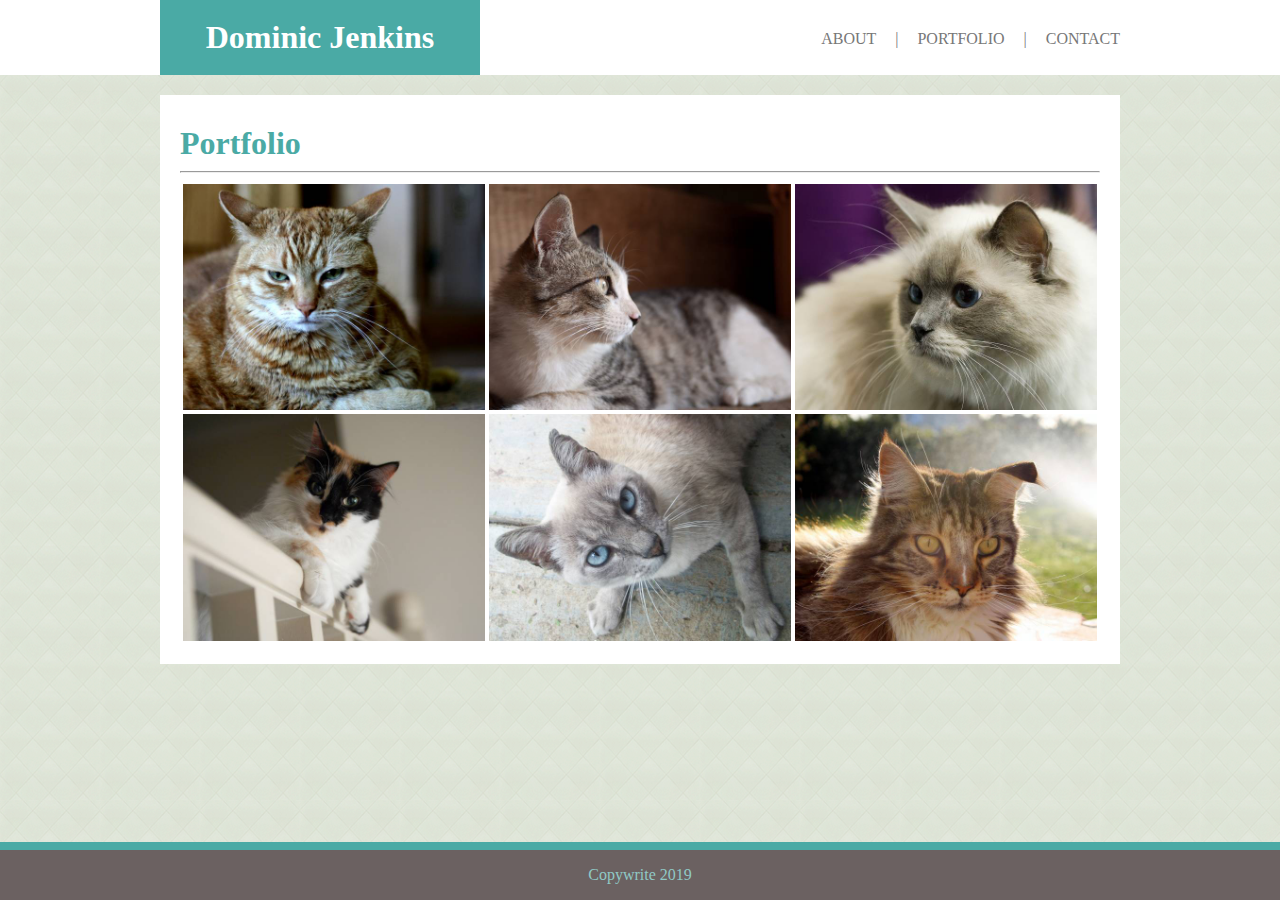
==== portfolio.html @ a4290692 "2.0" ====
<!DOCTYPE html>
<html>
<head>

    <link rel="stylesheet" type="text/css" href="Assets/css/style.css">
        
    <meta charset="utf-8">
        <meta http-equiv="X-UA-Compatible" content="IE=edge">
        <title>Page Title</title>
        <meta name="viewport" content="width=device-width, initial-scale=1">
        <link rel="stylesheet" type="text/css" media="screen" href="main.css">
        <script src="main.js"></script>


    <title>

        Dominic's Portfolio
                
    </title>


</head>


<body id="body">

        <div id=containerheader>


                <div id="containername">
        
        
                     <h1 id="name"> Dominic Jenkins</h1>
        
                    <nav>
                        <ul>
                                <li><a href="index.html">About</a></li>
                                <li><a>|</a></li>
                                <li><a href="portfolio.html">Portfolio</a></li>
                                <li><a>|</a></li>
                                <li><a href="contact.html">Contact</a></li>
                        </ul>
        
                    </nav>
                    
                     
                </div>
        
            
            </div>


    <div class="containerstuff">

            <h1> Portfolio</h1>

            <hr>
            

        <div class="catpicscontainer">


            <table style="width:100%">

                <tr>

                    
                <td><img class="catpics" src= "Assets/images/cats1.jpg"> <div class="overlay">What a Cat</div> </td>

                <td><img class="catpics" src= "Assets/images/cats2.jpg"><div class="overlay">What a Cat</div></td>
                
                <td><img class="catpics" src= "Assets/images/cats3.jpg"><div class="overlay">What a Cat</div></td>
                </tr>
                <tr>
                <td><img class="catpics" src= "Assets/images/cats4.jpg"><div class="overlay">What a Cat</div></td>
                <td><img class="catpics" src= "Assets/images/cats5.jpg"><div class="overlay">What a Cat</div></td>
                <td><img class="catpics" src= "Assets/images/cats6.jpg"><div class="overlay">What a Cat</div></td>
                </tr>

            </table>

           

        </div>


    </div>
    
    

   

    <footer id="footer">


        <p>Copywrite 2019</p>

        
    </footer>


</body>




</html>
---- Assets/css/style.css ----
html, body {
    height:100%;
    margin: 0;
}

body {background-color: lightgrey; 
    border-color: #dddddd; 
    padding: 0;
    margin: 0;
    border: 0;
    background-image:url('../images/beige-tiles.png')
}

.content {
    margin: 0 auto -50px;
}

#containerheader {
    width: 100%;
    background-color: white;
    margin: 0;
}

#containerheader::after
    {
        content:'';
        display:table;
        clear:both;
    }

#containername {
    width: 960px;
    margin: 0 auto 0 auto;
}


#name {
    background-color: #4aaaa5; 
    color: #ffffff; 
    font-family: Georgia, 'Times New Roman', Times, serif;
    width: 29.33%;
    padding: 2%;
    text-align: center;
    margin: 0;
    float: left;
} 

nav {
    float: right;
}

nav ul {
    margin: 0;
    padding: 0;
    list-style: none;
}

nav li {
    display: inline-block;
    margin-left: 15px;
    padding-top: 30px;
    position:relative;
}

nav a {
    color:#777777; 
    text-decoration: none; 
    text-transform: uppercase;
}

nav a:hover {
    color:#000;
}

nav a::before {
    content:'';
    display: block;
    height: 5px;
    width: 100%;
    background-color:#4aaaa5;
    position:absolute;
    top:0;
    width: 0%;
    transition: all ease-in-out 250ms;
}

nav a:hover::before {
    width:100%;
}

.containerstuff {
    width: 920px;
    margin: 20px auto 20px auto;
    background-color: white;
    padding:20px;
    margin-bottom: 100px;
}

.skillz {
    column-count:2;
    font-family: Georgia, 'Times New Roman', Times, serif;
}

.skillset {
    color: #4aaaa5;
    width: 960px;
}

li {
    font-family: Georgia, 'Times New Roman', Times, serif;  
    color: #777777;
}

.h4skills {
    color: #4aaaa5;

}

h1 {
    color: #4aaaa5;
    padding: 0;
    margin: 1% 0 1% 0;
}


#profilepic {
    height: 25%; width: 25%;
    float: left;
    margin-right: 2%;
}

.catpics {
    height:50%;
    width:100%;
}

#paragraph {
    color:#777777; 
    font-family: Arial, Helvetica, sans-serif;
    margin: 2%;
}


footer {
    background-color: #6b6161;
    border-top: 8px solid #4aaaa5;
    text-align: center;
    height:50px;
    position: fixed;
    bottom: 0; 
    width: 100%;
    color: #90c9c6;
}


{font-family: Arial, Helvetica, sans-serif;}

input[type=text], select, textarea {
  width: 100%;
  padding: 6px 0 6px 4px;
  border: 1px solid #ccc;
  border-radius: 4px;
  margin-top: 6px;
  margin-bottom: 16px;
  resize: vertical;
  font-family: Georgia, 'Times New Roman', Times, serif;
}

input[type=submit] {
  background-color: #4CAF50;
  color: white;
  padding: 12px 20px;
  border: none;
  border-radius: 4px;
  cursor: pointer;
}

label {
    color: #4e4f53;
    font-family: Georgia, 'Times New Roman', Times, serif;
    margin-bottom: 10px;
}

input[type=submit]:hover {
  background-color: #5c5c5f;
}

.container {
  border-radius: 5px;
  background-color: #f2f2f2;
  padding: 20px;
  
}

#contactform {
    color:#4aaaa5; 
}

.contact {
    margin:auto;
}




td {
    position:relative;
}




.catpicscontainer {
    position: relative;

  }
  

  .overlaycontainer {
    position: relative;

  }

  .catpics {
    display: block;

  }
  
  .overlay {
    position: absolute; 
    bottom: 0; 
    background: #4aaaa5;
    color: #f1f1f1; 
    width: 86.2%;
    transition: .5s ease;
    opacity:0;
    color: white;
    font-size: 20px;
    padding: 20px;
    text-align: center;
  }
  
  
  .catpicscontainer td:hover .overlay {
    opacity: 1;
  }


@media only screen and (max-width: 980px) {
    #containername {
        padding: 0 20px;
        max-width: 768px;
    }
    
    .containerstuff {
        padding-top: 130px;
    }
    #paragraph {
        max-width: 420px;
    }

    .skillz {
        max-width: 420px;
    }

}


@media only screen and (max-width: 768px) {
    #containername {
        padding: 0 20px;
        max-width: 640px;
    }
    
    .containerstuff {
        padding-top: 130px;
    }
    #paragraph {
        max-width: 420px;
    }

    .skillz {
        max-width: 420px;
    }

}

@media only screen and (max-width: 640px) {
    #containername {
        padding: 0 20px;
        max-width: 400px;
    }
    
    .containerstuff {
        padding-top: 130px;
    }
    #paragraph {
        max-width: 420px;
    }

    .skillz {
        max-width: 420px;
    }

}
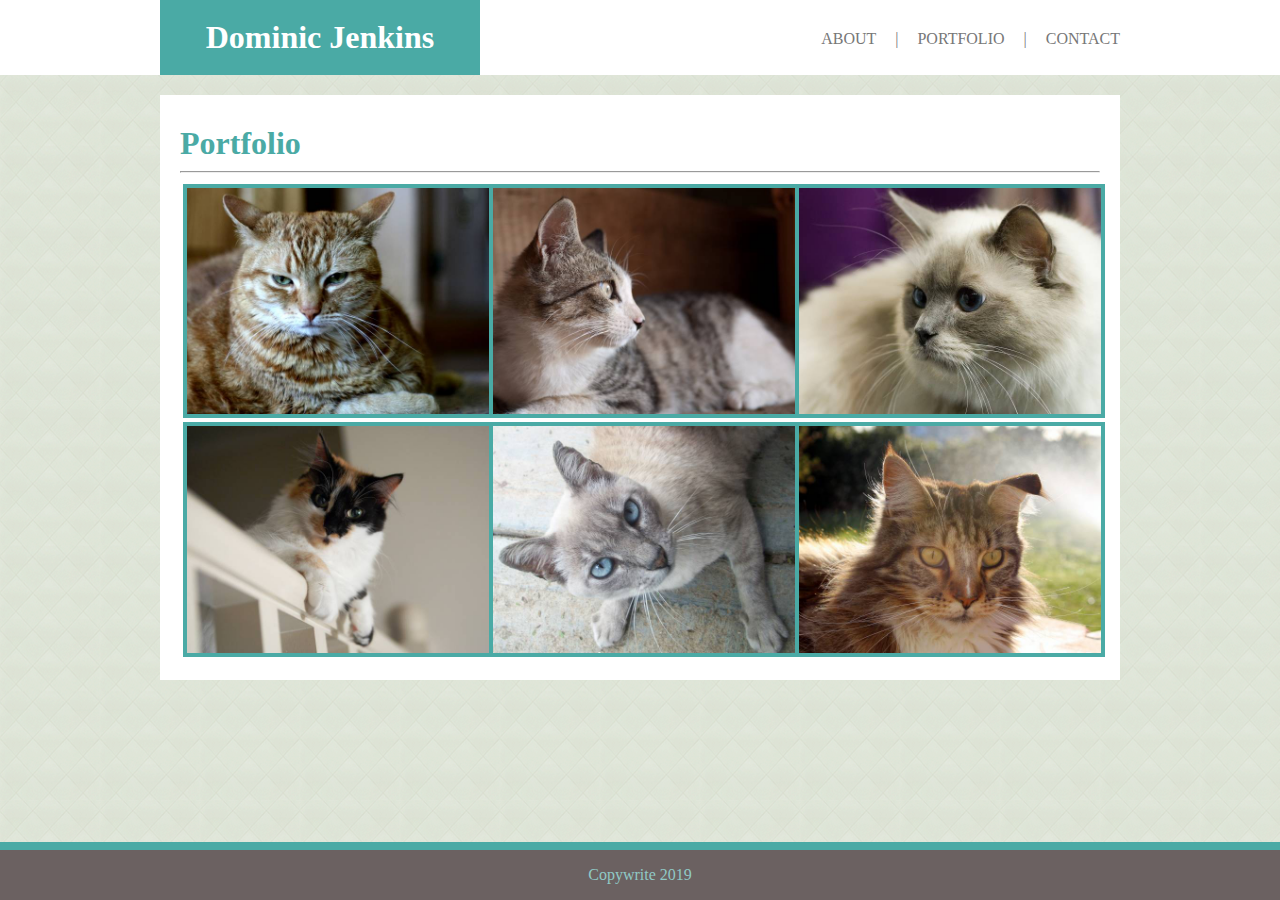
==== commit 9941aa49: "added projects to portfolio" ====
--- a/portfolio.html
+++ b/portfolio.html
@@ -1,107 +1,187 @@
-<!DOCTYPE html>
+<!-- <!DOCTYPE html>
 <html>
+
 <head>
 
     <link rel="stylesheet" type="text/css" href="Assets/css/style.css">
-        
+
     <meta charset="utf-8">
-        <meta http-equiv="X-UA-Compatible" content="IE=edge">
-        <title>Page Title</title>
-        <meta name="viewport" content="width=device-width, initial-scale=1">
-        <link rel="stylesheet" type="text/css" media="screen" href="main.css">
-        <script src="main.js"></script>
+    <meta http-equiv="X-UA-Compatible" content="IE=edge">
+    <title>Page Title</title>
+    <meta name="viewport" content="width=device-width, initial-scale=1">
+    <link rel="stylesheet" href="https://stackpath.bootstrapcdn.com/bootstrap/4.3.1/css/bootstrap.min.css"
+        integrity="sha384-ggOyR0iXCbMQv3Xipma34MD+dH/1fQ784/j6cY/iJTQUOhcWr7x9JvoRxT2MZw1T" crossorigin="anonymous">
+    <link rel="stylesheet" type="text/css" media="screen" href="main.css">
+    <script src="main.js"></script>
+    <title>
+        Dominic's Portfolio
+    </title>
+</head>
+
+<body id="body">
 
 
-    <title>
+    <div id=containerheader>
+        <div id="containername">
+            <h1 id="name"> Dominic Jenkins</h1>
+            <nav>
+                <ul>
+                    <li><a href="index.html">About</a></li>
+                    <li><a>|</a></li>
+                    <li><a href="portfolio.html">Portfolio</a></li>
+                    <li><a>|</a></li>
+                    <li><a href="contact.html">Contact</a></li>
+                </ul>
+            </nav>
+        </div>
+    </div>
 
-        Dominic's Portfolio
-                
-    </title>
+    <div class="containerstuff">
+        <h1> Portfolio</h1>
+        <hr>
 
+        <div class="row">
+
+            <div class="col-xs-12 col-lg-4 col-sm-12 col-md-6">
+                <a href="https://calm-ocean-31074.herokuapp.com/" target="_blank">
+                    <img class="catpics img-fluid img" src="Assets/images/shoegazer2IMG.jpeg">
+                </a>
+                <div class="overlay">Shoegazer</div>
+                <div>
+                </div>
+            </div>
+            <div class="col-xs-12 col-lg-4 col-sm-12 col-md-6">
+                <a href="https://alfarodeveloper.github.io/project_one/" target="_blank">
+                    <img class="catpics img-fluid img" src="Assets/images/Tides_Eugene_060817.jpg">
+                </a>
+                <div class="overlay">Tidentify</div>
+            </div>
+
+            <div class="col-xs-12 col-lg-4 col-sm-12 col-md-6">
+                <a href="https://domyorke.github.io/TriviaGame/" target="_blank">
+                    <img class="catpics img-fluid img" src="Assets/images/cats5.jpg">
+                </a>
+                <div class="overlay">Cat Trivia!</div>
+            </div>
+            <div class="col-xs-12 col-lg-4 col-sm-12 col-md-6">
+
+                <a href="https://github.com/domyorke/Bamazon" target="_blank">
+                    <img class="catpics img-fluid img" src="Assets/images/cats3.jpg">
+                </a>
+                <div class="overlay">Bamazon</div>
+            </div>
+
+            <div class="col-xs-12 col-lg-4 col-sm-12 col-md-6">
+                <a href="https://github.com/domyorke/Liri-Node-App" target="_blank">
+                    <img class="catpics img-fluid img" src="Assets/images/cats4.jpg">
+                </a>
+                <div class="overlay">Liri (A Node App)</div>
+            </div>
+
+            <div class="col-xs-12 col-lg-4 col-sm-12 col-md-6">
+                <a href="https://github.com/domyorke/Fangraphs-Scraper" target="_blank">
+                    <img class="catpics img-fluid img" src="Assets/images/cats6.jpg">
+                </a>
+                <div class="overlay">Fangraphs Scraper</div>
+            </div>
+        </div>
+    </div>
+
+
+    <footer id="footer">
+        <p>Copywrite 2019</p>
+    </footer>
+
+</body>
+
+</html> -->
+
+<!DOCTYPE html>
+<html>
+
+<head>
+    <link rel="stylesheet" type="text/css" href="Assets/css/style.css">
+    <meta charset="utf-8">
+    <meta http-equiv="X-UA-Compatible" content="IE=edge">
+    <title>Page Title</title>
+    <meta name="viewport" content="width=device-width, initial-scale=1">
+    <link rel="stylesheet" type="text/css" media="screen" href="main.css">
+    <script src="main.js"></script>
+    <title>Dominic's Portfolio </title>
 
 </head>
 
-
 <body id="body">
-
-        <div id=containerheader>
-
-
-                <div id="containername">
-        
-        
-                     <h1 id="name"> Dominic Jenkins</h1>
-        
-                    <nav>
-                        <ul>
-                                <li><a href="index.html">About</a></li>
-                                <li><a>|</a></li>
-                                <li><a href="portfolio.html">Portfolio</a></li>
-                                <li><a>|</a></li>
-                                <li><a href="contact.html">Contact</a></li>
-                        </ul>
-        
-                    </nav>
-                    
-                     
-                </div>
-        
-            
-            </div>
-
+    <div id=containerheader>
+        <div id="containername">
+            <h1 id="name"> Dominic Jenkins</h1>
+            <nav>
+                <ul>
+                    <li><a href="index.html">About</a></li>
+                    <li><a>|</a></li>
+                    <li><a href="portfolio.html">Portfolio</a></li>
+                    <li><a>|</a></li>
+                    <li><a href="contact.html">Contact</a></li>
+                </ul>
+            </nav>
+        </div>
+    </div>
 
     <div class="containerstuff">
-
-            <h1> Portfolio</h1>
-
-            <hr>
-            
+        <h1> Portfolio</h1>
+        <hr>
 
         <div class="catpicscontainer">
-
-
             <table style="width:100%">
-
                 <tr>
-
-                    
-                <td><img class="catpics" src= "Assets/images/cats1.jpg"> <div class="overlay">What a Cat</div> </td>
-
-                <td><img class="catpics" src= "Assets/images/cats2.jpg"><div class="overlay">What a Cat</div></td>
-                
-                <td><img class="catpics" src= "Assets/images/cats3.jpg"><div class="overlay">What a Cat</div></td>
+                    <td>
+                        <a href="https://calm-ocean-31074.herokuapp.com/" target="_blank">
+                            <img class="catpics" src="Assets/images/cats1.jpg">
+                            <div class="overlay">Shoegazer</div>
+                        </a>
+                    </td>
+                    <td>
+                        <a href="https://alfarodeveloper.github.io/project_one/" target="_blank">
+                            <img class="catpics" src="Assets/images/cats2.jpg">
+                            <div class="overlay">Tidentify</div>
+                        </a>
+                    </td>
+                    <td>
+                        <a href="https://domyorke.github.io/TriviaGame/" target="_blank">
+                            <img class="catpics" src="Assets/images/cats3.jpg">
+                            <div class="overlay">Cat Trivia</div>
+                        </a>
+                    </td>
                 </tr>
                 <tr>
-                <td><img class="catpics" src= "Assets/images/cats4.jpg"><div class="overlay">What a Cat</div></td>
-                <td><img class="catpics" src= "Assets/images/cats5.jpg"><div class="overlay">What a Cat</div></td>
-                <td><img class="catpics" src= "Assets/images/cats6.jpg"><div class="overlay">What a Cat</div></td>
+                    <td>
+                        <a href="https://github.com/domyorke/Liri-Node-App" target="_blank">
+                            <img class="catpics" src="Assets/images/cats4.jpg">
+                            <div class="overlay">Liri (Node App)</div>
+                        </a>
+                    </td>
+                    <td>
+                        <a href="https://github.com/domyorke/Bamazon" target="_blank">
+                            <img class="catpics" src="Assets/images/cats5.jpg">
+                            <div class="overlay">Bamazon (A Node App)</div>
+                        </a>
+                    </td>
+                    <td>
+                        <a href="https://github.com/domyorke/Fangraphs-Scraper" target="_blank">
+                            <img class="catpics" src="Assets/images/cats6.jpg">
+                            <div class="overlay">Fangraphs Scraper</div>
+                        </a>
+                    </td>
+
                 </tr>
-
             </table>
-
-           
-
         </div>
-
-
     </div>
-    
-    
-
-   
 
     <footer id="footer">
-
-
         <p>Copywrite 2019</p>
-
-        
     </footer>
-
 
 </body>
 
-
-
-
 </html>--- a/Assets/css/style.css
+++ b/Assets/css/style.css
@@ -89,7 +89,7 @@
 }
 
 .containerstuff {
-    width: 920px;
+    max-width: 920px;
     margin: 20px auto 20px auto;
     background-color: white;
     padding:20px;
@@ -103,7 +103,6 @@
 
 .skillset {
     color: #4aaaa5;
-    width: 960px;
 }
 
 li {
@@ -127,11 +126,15 @@
     height: 25%; width: 25%;
     float: left;
     margin-right: 2%;
+    padding: 4px;
+    background-color: #4aaaa5;
 }
 
 .catpics {
     height:50%;
     width:100%;
+    padding: 4px;
+    background-color: #4aaaa5;
 }
 
 #paragraph {
@@ -153,7 +156,9 @@
 }
 
 
-{font-family: Arial, Helvetica, sans-serif;}
+ /* {
+    font-family: Arial, Helvetica, sans-serif;
+} */
 
 input[type=text], select, textarea {
   width: 100%;
@@ -228,10 +233,10 @@
   
   .overlay {
     position: absolute; 
-    bottom: 0; 
+    bottom: 5px; 
     background: #4aaaa5;
     color: #f1f1f1; 
-    width: 86.2%;
+    width: 88%;
     transition: .5s ease;
     opacity:0;
     color: white;
@@ -246,60 +251,162 @@
   }
 
 
-@media only screen and (max-width: 980px) {
+  /*@
+  */
+  
+  @media only screen and (max-width: 980px) {
     #containername {
         padding: 0 20px;
-        max-width: 768px;
     }
     
     .containerstuff {
-        padding-top: 130px;
-    }
-    #paragraph {
-        max-width: 420px;
-    }
-
-    .skillz {
-        max-width: 420px;
-    }
-
-}
+         max-width: 720px; 
+         padding: 17px; 
+    }
+
+
+    #containerheader {
+        width: 100%;
+    }
+
+    nav {
+        position: absolute;
+        right: 34px;
+    }
+
+
+}
+
 
 
 @media only screen and (max-width: 768px) {
     #containername {
-        padding: 0 20px;
         max-width: 640px;
     }
     
     .containerstuff {
-        padding-top: 130px;
+    max-width:600px;
     }
     #paragraph {
-        max-width: 420px;
     }
 
     .skillz {
-        max-width: 420px;
-    }
-
-}
+    }
+
+    #name {
+        font-size: 21.5px;
+        padding: 5%;
+    }
+
+    table, thead, tbody, th, td, tr {
+        display: block;
+    }
+
+    .catpicscontainer {
+        margin: 5%;
+    }
+
+    .catpics {
+        padding: 4px;
+        background-color: #4aaaa5;
+        margin-top: 20px;
+    }
+
+    .overlay {
+        bottom: 5px;
+        width: 93.5%;
+    }
+
+}
+
+
+
+
 
 @media only screen and (max-width: 640px) {
     #containername {
-        padding: 0 20px;
-        max-width: 400px;
     }
     
     .containerstuff {
-        padding-top: 130px;
-    }
+    margin: 20px 20px 100px 20px;
+    }
+
+    #about {
+        text-align: center;
+    }
+
     #paragraph {
-        max-width: 420px;
+        font-size: large;
+        margin: 5%;
+    }
+
+    .skillset {
+        text-align: center;
+        font-size: xx-large;
+
     }
 
     .skillz {
-        max-width: 420px;
-    }
-
-}+        margin: 5%;
+        font-size: larger;
+    }
+
+    #containerheader {
+        width:100%;
+        /*background-color: #4aaaa5; */
+    }
+
+    #containername {
+        width: 100%;
+        padding: 0;
+    }
+
+    #name {
+        width: 100%;
+        padding: 3% 0;
+    }
+
+    #profilepic {
+        margin: 5%;
+        width: 90%;
+        padding: 4px;
+        background-color: #4aaaa5;
+    }
+    nav {
+        text-align: center;
+        width: 100%;
+        margin: 10px 0 20px 0;
+        position: static;
+        font-size: larger;
+    }
+
+    nav a {
+        width: 30%;
+        padding-left: 0;
+    }
+
+    h1 {
+        text-align: center;
+    }
+
+    table, thead, tbody, th, td, tr {
+        display: block;
+    }
+
+    .catpicscontainer {
+        margin: 5%;
+    }
+
+    .catpics {
+        padding: 4px;
+        background-color: #4aaaa5;
+        margin-top: 20px;
+    }
+
+    .overlay {
+        padding: 20px 0;
+        bottom: 5px;
+        width: -webkit-calc(100% + 4px);
+        width: -moz-calc(100% + 4px);
+        width: calc(100% + 4px);
+    }}--- a/Assets/css/style.css
+++ b/Assets/css/style.css
@@ -89,7 +89,7 @@
 }
 
 .containerstuff {
-    width: 920px;
+    max-width: 920px;
     margin: 20px auto 20px auto;
     background-color: white;
     padding:20px;
@@ -103,7 +103,6 @@
 
 .skillset {
     color: #4aaaa5;
-    width: 960px;
 }
 
 li {
@@ -127,11 +126,15 @@
     height: 25%; width: 25%;
     float: left;
     margin-right: 2%;
+    padding: 4px;
+    background-color: #4aaaa5;
 }
 
 .catpics {
     height:50%;
     width:100%;
+    padding: 4px;
+    background-color: #4aaaa5;
 }
 
 #paragraph {
@@ -153,7 +156,9 @@
 }
 
 
-{font-family: Arial, Helvetica, sans-serif;}
+ /* {
+    font-family: Arial, Helvetica, sans-serif;
+} */
 
 input[type=text], select, textarea {
   width: 100%;
@@ -228,10 +233,10 @@
   
   .overlay {
     position: absolute; 
-    bottom: 0; 
+    bottom: 5px; 
     background: #4aaaa5;
     color: #f1f1f1; 
-    width: 86.2%;
+    width: 88%;
     transition: .5s ease;
     opacity:0;
     color: white;
@@ -246,60 +251,162 @@
   }
 
 
-@media only screen and (max-width: 980px) {
+  /*@
+  */
+  
+  @media only screen and (max-width: 980px) {
     #containername {
         padding: 0 20px;
-        max-width: 768px;
     }
     
     .containerstuff {
-        padding-top: 130px;
-    }
-    #paragraph {
-        max-width: 420px;
-    }
-
-    .skillz {
-        max-width: 420px;
-    }
-
-}
+         max-width: 720px; 
+         padding: 17px; 
+    }
+
+
+    #containerheader {
+        width: 100%;
+    }
+
+    nav {
+        position: absolute;
+        right: 34px;
+    }
+
+
+}
+
 
 
 @media only screen and (max-width: 768px) {
     #containername {
-        padding: 0 20px;
         max-width: 640px;
     }
     
     .containerstuff {
-        padding-top: 130px;
+    max-width:600px;
     }
     #paragraph {
-        max-width: 420px;
     }
 
     .skillz {
-        max-width: 420px;
-    }
-
-}
+    }
+
+    #name {
+        font-size: 21.5px;
+        padding: 5%;
+    }
+
+    table, thead, tbody, th, td, tr {
+        display: block;
+    }
+
+    .catpicscontainer {
+        margin: 5%;
+    }
+
+    .catpics {
+        padding: 4px;
+        background-color: #4aaaa5;
+        margin-top: 20px;
+    }
+
+    .overlay {
+        bottom: 5px;
+        width: 93.5%;
+    }
+
+}
+
+
+
+
 
 @media only screen and (max-width: 640px) {
     #containername {
-        padding: 0 20px;
-        max-width: 400px;
     }
     
     .containerstuff {
-        padding-top: 130px;
-    }
+    margin: 20px 20px 100px 20px;
+    }
+
+    #about {
+        text-align: center;
+    }
+
     #paragraph {
-        max-width: 420px;
+        font-size: large;
+        margin: 5%;
+    }
+
+    .skillset {
+        text-align: center;
+        font-size: xx-large;
+
     }
 
     .skillz {
-        max-width: 420px;
-    }
-
-}+        margin: 5%;
+        font-size: larger;
+    }
+
+    #containerheader {
+        width:100%;
+        /*background-color: #4aaaa5; */
+    }
+
+    #containername {
+        width: 100%;
+        padding: 0;
+    }
+
+    #name {
+        width: 100%;
+        padding: 3% 0;
+    }
+
+    #profilepic {
+        margin: 5%;
+        width: 90%;
+        padding: 4px;
+        background-color: #4aaaa5;
+    }
+    nav {
+        text-align: center;
+        width: 100%;
+        margin: 10px 0 20px 0;
+        position: static;
+        font-size: larger;
+    }
+
+    nav a {
+        width: 30%;
+        padding-left: 0;
+    }
+
+    h1 {
+        text-align: center;
+    }
+
+    table, thead, tbody, th, td, tr {
+        display: block;
+    }
+
+    .catpicscontainer {
+        margin: 5%;
+    }
+
+    .catpics {
+        padding: 4px;
+        background-color: #4aaaa5;
+        margin-top: 20px;
+    }
+
+    .overlay {
+        padding: 20px 0;
+        bottom: 5px;
+        width: -webkit-calc(100% + 4px);
+        width: -moz-calc(100% + 4px);
+        width: calc(100% + 4px);
+    }}